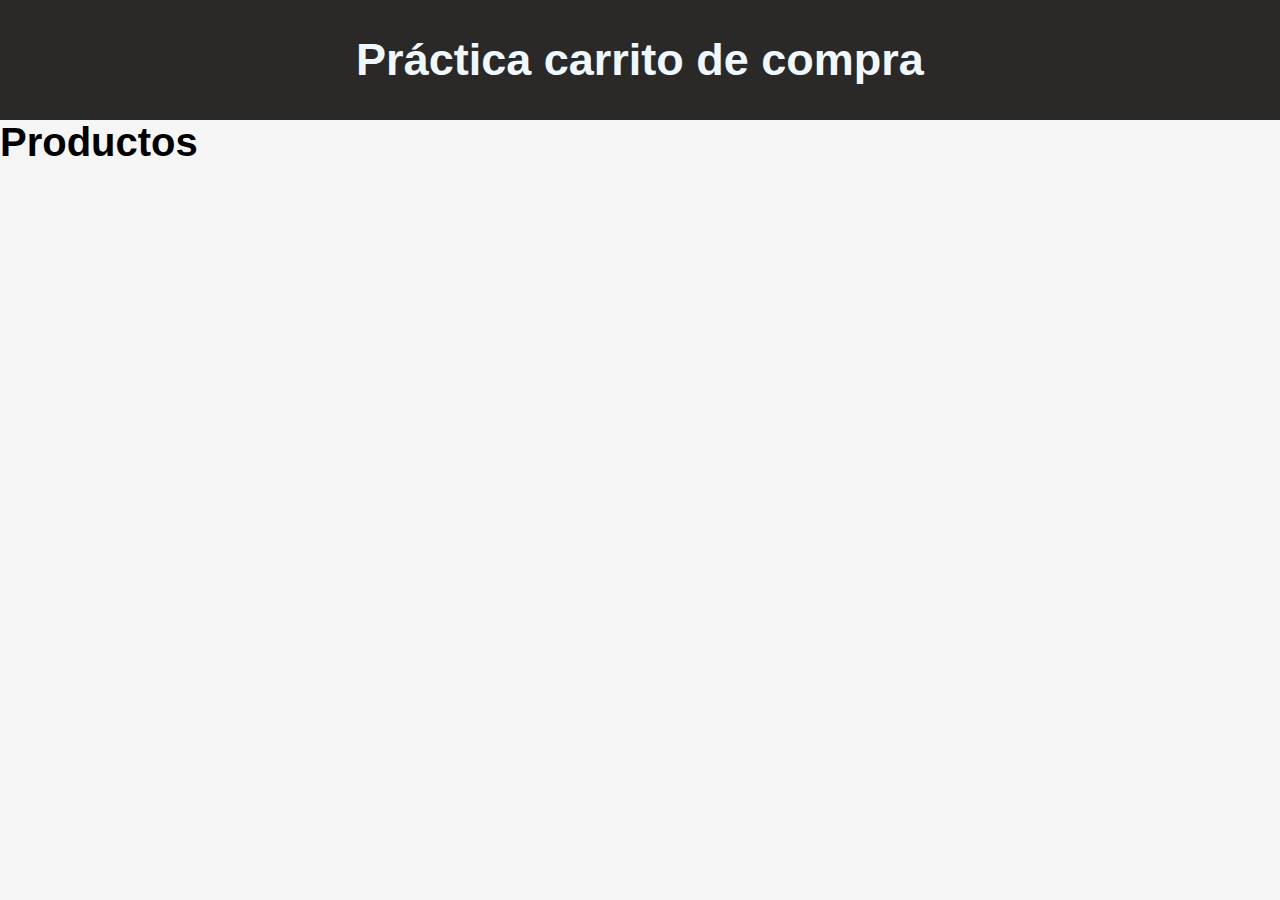
==== index.html @ 4646c8a9 "proyecto lista de la compra Frank" ====
<!DOCTYPE html>
<html lang="es">
<head>
    <meta charset="UTF-8">
    <meta http-equiv="X-UA-Compatible" content="IE=edge">
    <meta name="viewport" content="width=device-width, initial-scale=1.0">
    <title>Index</title>
    <link rel="stylesheet" href="carrito.css">
</head>
<body>
    <header>
        <nav>
            <div class="encabezado">
                <h2>Práctica carrito de compra</h2>
                    <div class="menuDesplegable">
                    </div>
            </div>
        </nav>    
    </header>
    <main>
        <h3>Productos</h3>

        <div class="contenedorProductos">
        </div>
    </main>

    <script src="main.js"></script>
</body>
</html>
---- carrito.css ----
*{
    padding: 0;
    margin: 0;
    box-sizing: border-box;

}
body{
    font-family: sans-serif;
    font-size: 16px;
    background-color: #F5F5F5;
}
.encabezado{
    background-color: rgb(43, 40, 40);
    color: aliceblue;
    height: 120px;
    display: flex;
    justify-content: center;
    align-items: center;
    font-size: 30px;
}
h3{
    font-size: 40px;
}
.contenedorCarrito table{
    font-size: 27px;
    width: 100%;
    border: 2px solid black;
}
.contenedorProductos{
    display: grid;
    grid-template-columns: repeat(4,1fr);
    gap: 20px;
    margin: 20px;
}
.cajaproducto {
    width: 70%;
    display: grid;
    border: 1px solid black;
}
.cajaproducto img{
    width: 100%;
}
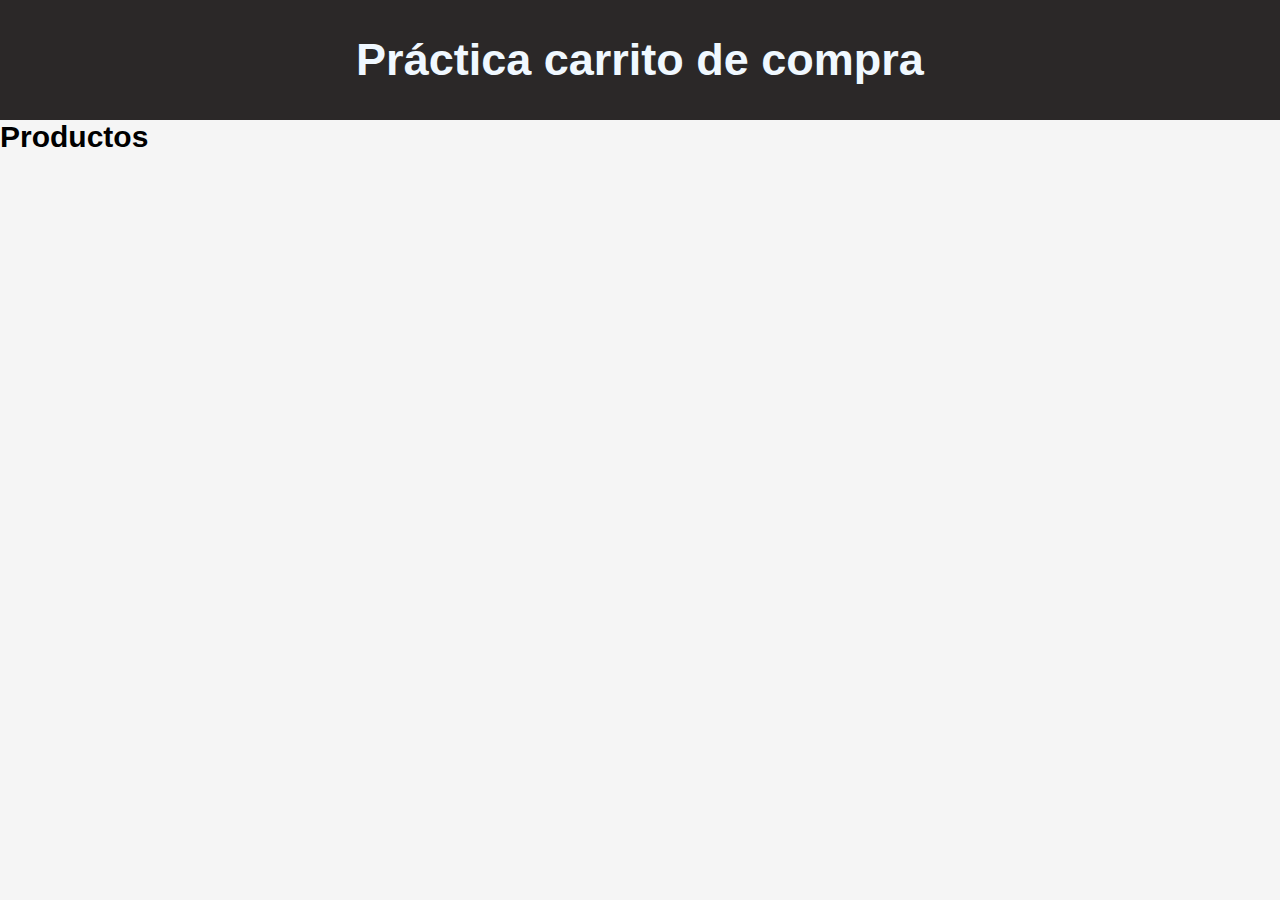
==== commit b7e09e18: "actualizacion de eventos y pintado de estrellas" ====
--- a/index.html
+++ b/index.html
@@ -5,7 +5,7 @@
     <meta http-equiv="X-UA-Compatible" content="IE=edge">
     <meta name="viewport" content="width=device-width, initial-scale=1.0">
     <title>Index</title>
-    <link rel="stylesheet" href="carrito.css">
+    <link rel="stylesheet" href="CSS/carrito.css">
 </head>
 <body>
     <header>
@@ -24,6 +24,6 @@
         </div>
     </main>
 
-    <script src="main.js"></script>
+    <script src="JS/main.js"></script>
 </body>
 </html>--- a/CSS/carrito.css
+++ b/CSS/carrito.css
@@ -0,0 +1,48 @@
+*{
+    padding: 0;
+    margin: 0;
+    box-sizing: border-box;
+
+}
+body{
+    font-family: sans-serif;
+    font-size: 18px;
+    background-color: #F5F5F5;
+}
+.encabezado{
+    background-color: rgb(43, 40, 40);
+    color: aliceblue;
+    height: 120px;
+    display: flex;
+    justify-content: center;
+    align-items: center;
+    font-size: 30px;
+}
+h3{
+    font-size: 30px;
+}
+.contenedorCarrito table{
+    font-size: 27px;
+    width: 100%;
+    border: 2px solid black;
+}
+.contenedorProductos{
+    display: grid;
+    grid-template-columns: repeat(4,1fr);
+    gap: 20px;
+    margin: 20px;
+}
+.cajaproducto {
+    width: 70%;
+    display: grid;
+    border: 1px solid black;
+}
+.cajaproducto img{
+    width: 100%;
+}
+
+.cajaproducto .estrellasDiv{
+    display: flex;
+    max-width: 16%;
+
+}
